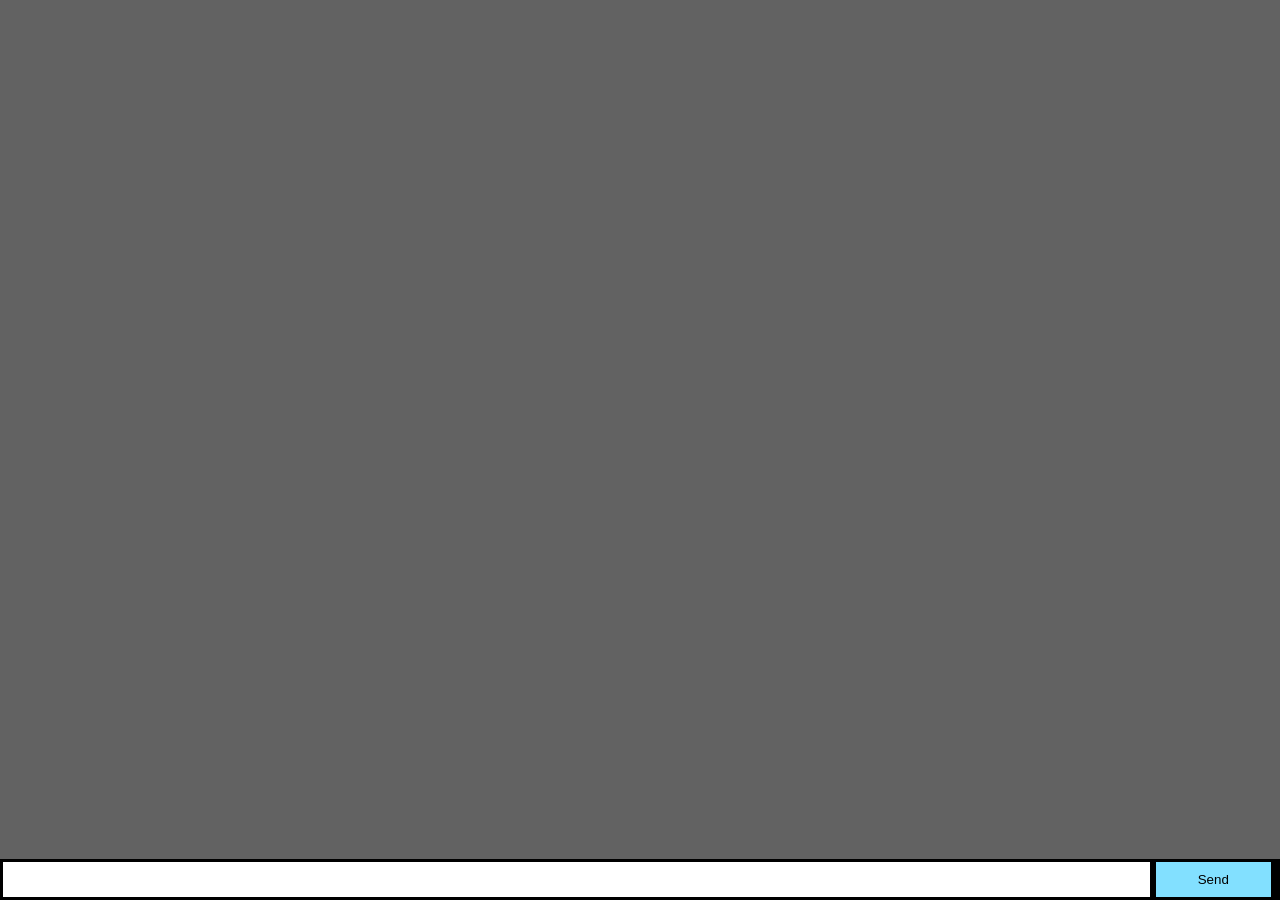
==== public/index.html @ 832824af "update and add npm install" ====
<!doctype html>
<html>
    <head>
        <title>Socket.IO chat</title>
        <style>
            * { margin: 0; padding: 0; box-sizing: border-box; }
            body { font: 13px Helvetica, Arial; background-color: rgb(98, 98, 98);}
            form { background: #000; padding: 3px; position: fixed; bottom: 0; width: 100%; }
            form input { border: 0; padding: 10px; width: 90%; margin-right: .5%; }
            form button { width: 9%; background: rgb(130, 224, 255); border: none; padding: 10px; }
            #messages {
                list-style-type: none;
                margin: 0;
                padding: 0;
                color: cornsilk;
                position: absolute;
                bottom: 5%;
                overflow-y: hidden;
                max-height: 95%;
                width: 100vw;
            }
            #messages li {
                padding: 5px 10px;
            }

            /* #messages li:nth-child(odd) { background: #eee; } */
        </style>
    </head>

    <script src="client.js"></script>
    <script src="/socket.io/socket.io.js"></script>
    <script src="https://code.jquery.com/jquery-1.11.1.js"></script>
    <script>
        $(function () {
            var socket = io();
            $('form').submit(function(e){
                e.preventDefault(); // prevents page reloading
                socket.emit('chat message', $('#m').val());
                $('#m').val('');
                return false;
            });
            socket.on('chat message', function(msg){
                var today = new Date();
                var time = today.getHours() > 9? today.getHours() + ":" : "0" + today.getHours() + ":"; 
                time += today.getMinutes() > 9? today.getMinutes(): "0" + today.getMinutes();
                time += "  " + msg;
                $('#messages').append($('<li>').text(time));
            });
        });
    </script>

    <body>
        <ul id="messages"></ul>
        <form action="">
            <input id="m" autocomplete="off" /><button>Send</button>
        </form>
    </body>
</html>
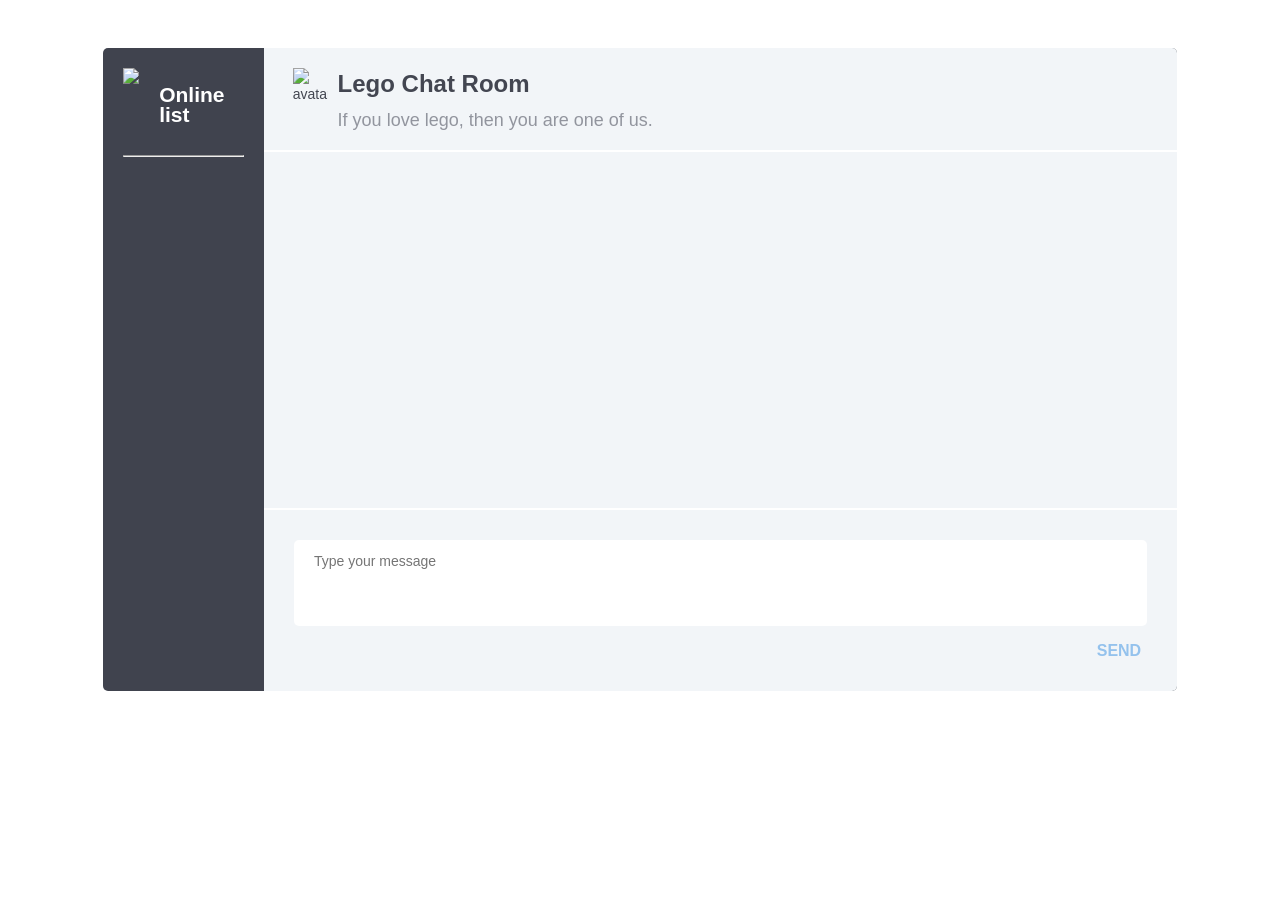
==== commit 13b0dab5: "Add files via upload" ====
--- a/public/index.html
+++ b/public/index.html
@@ -1,58 +1,46 @@
+ 
 <!doctype html>
 <html>
     <head>
-        <title>Socket.IO chat</title>
-        <style>
-            * { margin: 0; padding: 0; box-sizing: border-box; }
-            body { font: 13px Helvetica, Arial; background-color: rgb(98, 98, 98);}
-            form { background: #000; padding: 3px; position: fixed; bottom: 0; width: 100%; }
-            form input { border: 0; padding: 10px; width: 90%; margin-right: .5%; }
-            form button { width: 9%; background: rgb(130, 224, 255); border: none; padding: 10px; }
-            #messages {
-                list-style-type: none;
-                margin: 0;
-                padding: 0;
-                color: cornsilk;
-                position: absolute;
-                bottom: 5%;
-                overflow-y: hidden;
-                max-height: 95%;
-                width: 100vw;
-            }
-            #messages li {
-                padding: 5px 10px;
-            }
-
-            /* #messages li:nth-child(odd) { background: #eee; } */
-        </style>
+        <title>Lego Chat Room</title>
+        <link rel="stylesheet" type="text/css" href="main.css">
     </head>
 
-    <script src="client.js"></script>
+    <script src="https://code.jquery.com/jquery-1.11.1.js"></script>
     <script src="/socket.io/socket.io.js"></script>
-    <script src="https://code.jquery.com/jquery-1.11.1.js"></script>
-    <script>
-        $(function () {
-            var socket = io();
-            $('form').submit(function(e){
-                e.preventDefault(); // prevents page reloading
-                socket.emit('chat message', $('#m').val());
-                $('#m').val('');
-                return false;
-            });
-            socket.on('chat message', function(msg){
-                var today = new Date();
-                var time = today.getHours() > 9? today.getHours() + ":" : "0" + today.getHours() + ":"; 
-                time += today.getMinutes() > 9? today.getMinutes(): "0" + today.getMinutes();
-                time += "  " + msg;
-                $('#messages').append($('<li>').text(time));
-            });
-        });
-    </script>
+    <script src="/client.js"></script>
 
     <body>
-        <ul id="messages"></ul>
-        <form action="">
-            <input id="m" autocomplete="off" /><button>Send</button>
-        </form>
+        <div class="container clearfix">
+            <div class="people-list" id="people-list">
+                <div class="search">
+                    <img src="https://image.flaticon.com/icons/svg/588/588323.svg" style="width: 25%; height: auto;"/>
+                    <h2 style="padding-left: 30%; padding-bottom: 10%;">Online list</h1>
+                    <hr>
+                </div>
+                <ul id="online-list">
+                </ul>
+            </div>
+    
+            <div class="chat">
+                <div class="chat-header clearfix">
+                     <img src="https://cdn.iconscout.com/icon/premium/png-256-thumb/lego-43-548760.png" alt="avatar" style="width: 5%; height: auto;"/>
+                    <div class="chat-about">
+                        <div class="chat-with">Lego Chat Room</div>
+                        <div class="chat-num-messages">If you love lego, then you are one of us.</div>
+                    </div>
+                </div>
+      
+                <div class="chat-history">
+                    <ul id="chat-msg">
+                    </ul>
+                </div>
+      
+                <div class="chat-message clearfix">
+                    <textarea name="message-to-send" id="message-to-send" placeholder ="Type your message" rows="3"></textarea>
+                    <button>Send</button>
+                </div>
+            </div>
+        </div>
     </body>
 </html>
--- a/public/main.css
+++ b/public/main.css
@@ -0,0 +1,156 @@
+ul {
+    list-style: none;
+}
+
+@import url(https://fonts.googleapis.com/css?family=Lato:400,700);
+*, *:before, *:after {
+  box-sizing: border-box;
+}
+
+body {
+  background-image: url(https://wallpapermemory.com/uploads/569/lego-wallpaper-hd-1366x768-129631.jpg);
+  font: 14px/20px "Lato", Arial, sans-serif;
+  padding: 40px 0;
+  color: white;
+}
+.container {
+  margin: 0 auto;
+  width: 85%;
+  background: #40434e;
+  border-radius: 5px;
+}
+.people-list {
+  width: 15%;
+  float: left;
+}
+.people-list .search {
+  padding: 20px;
+}
+.people-list input {
+  border-radius: 3px;
+  border: none;
+  padding: 14px;
+  color: white;
+  background: #6A6C75;
+  width: 90%;
+  font-size: 14px;
+}
+.people-list ul {
+  height: auto;
+}
+.people-list ul li {
+  padding-bottom: 10%;
+}
+.people-list img {
+  float: left;
+}
+.people-list .about {
+  float: left;
+  margin-top: 10%;
+  font-size: large;
+}
+.people-list .about {
+  padding-left: 10%;
+}
+.chat {
+  width: 85%;
+  float: left;
+  background: #F2F5F8;
+  border-top-right-radius: 5px;
+  border-bottom-right-radius: 5px;
+  color: #434651;
+}
+.chat .chat-header {
+  padding: 20px;
+  border-bottom: 2px solid white;
+}
+.chat .chat-header img {
+  float: left;
+  padding-left: 1%;
+}
+.chat .chat-header .chat-about {
+  float: left;
+  padding-left: 10px;
+  margin-top: 6px;
+}
+.chat .chat-header .chat-with {
+  font-weight: bold;
+  font-size: x-large;
+}
+.chat .chat-header .chat-num-messages {
+  padding-top: 5%;
+  font-size: large;
+  color: #92959E;
+}
+.chat .chat-history {
+  padding: 30px 30px 20px;
+  border-bottom: 2px solid white;
+  overflow-y: scroll;
+  height: 28vw;
+  position: relative;
+}
+.chat .chat-history .message-data {
+  margin-bottom: 15px;
+}
+.chat .chat-history .message-data-time {
+  color: #a8aab1;
+  padding-left: 6px;
+}
+.chat .chat-history .message {
+  color: white;
+  padding: 18px 20px;
+  line-height: 26px;
+  font-size: 16px;
+  border-radius: 7px;
+  margin-bottom: 30px;
+  width: 93%;
+  position: relative;
+}
+.chat .chat-history .my-message {
+  background: #86BB71;
+}
+.chat .chat-history .other-message {
+  background: #94C2ED;
+}
+.chat .chat-message {
+  padding: 30px;
+}
+.chat .chat-message textarea {
+  width: 100%;
+  border: none;
+  padding: 10px 20px;
+  font: 14px/22px "Lato", Arial, sans-serif;
+  margin-bottom: 10px;
+  border-radius: 5px;
+  resize: none;
+}
+.chat .chat-message button {
+  float: right;
+  color: #94C2ED;
+  font-size: 16px;
+  text-transform: uppercase;
+  border: none;
+  cursor: pointer;
+  font-weight: bold;
+  background: #F2F5F8;
+}
+.chat .chat-message button:hover {
+  color: #75b1e8;
+}
+.align-left {
+  text-align: left;
+}
+.align-right {
+  text-align: right;
+}
+.float-right {
+  float: right;
+}
+.clearfix:after {
+  visibility: hidden;
+  display: block;
+  font-size: 0;
+  content: " ";
+  clear: both;
+  height: 0;
+}
